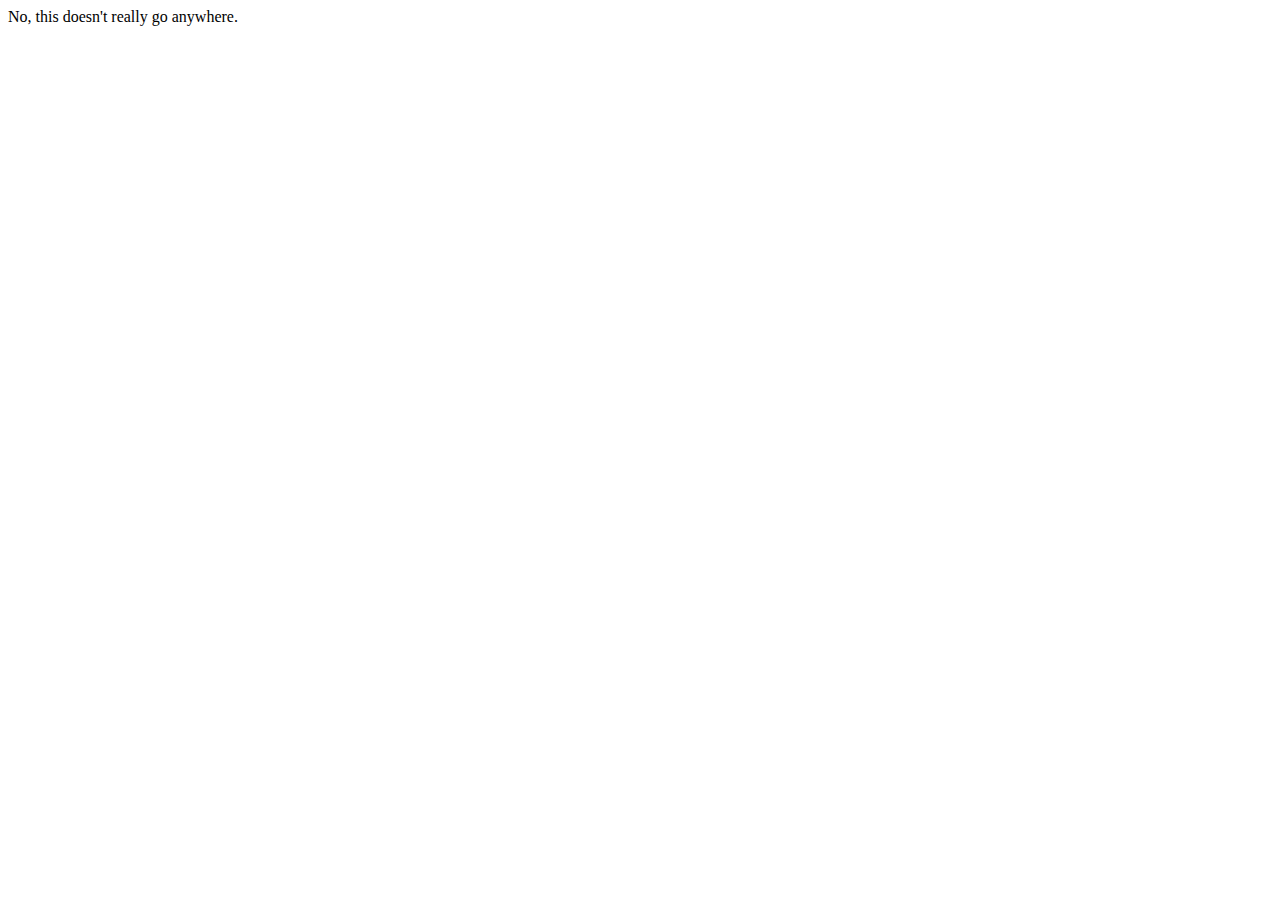
==== link.html @ 7a342366 "create general html-structure" ====
<!DOCTYPE html>
<html>
  <head>
    <meta charset="utf-8">
    <title>Space Ripples Reveal Big Bang's Smoking Gun - The New York Times</title>
  </head>

  <body>
    No, this doesn't really go anywhere.
  </body>
</html>
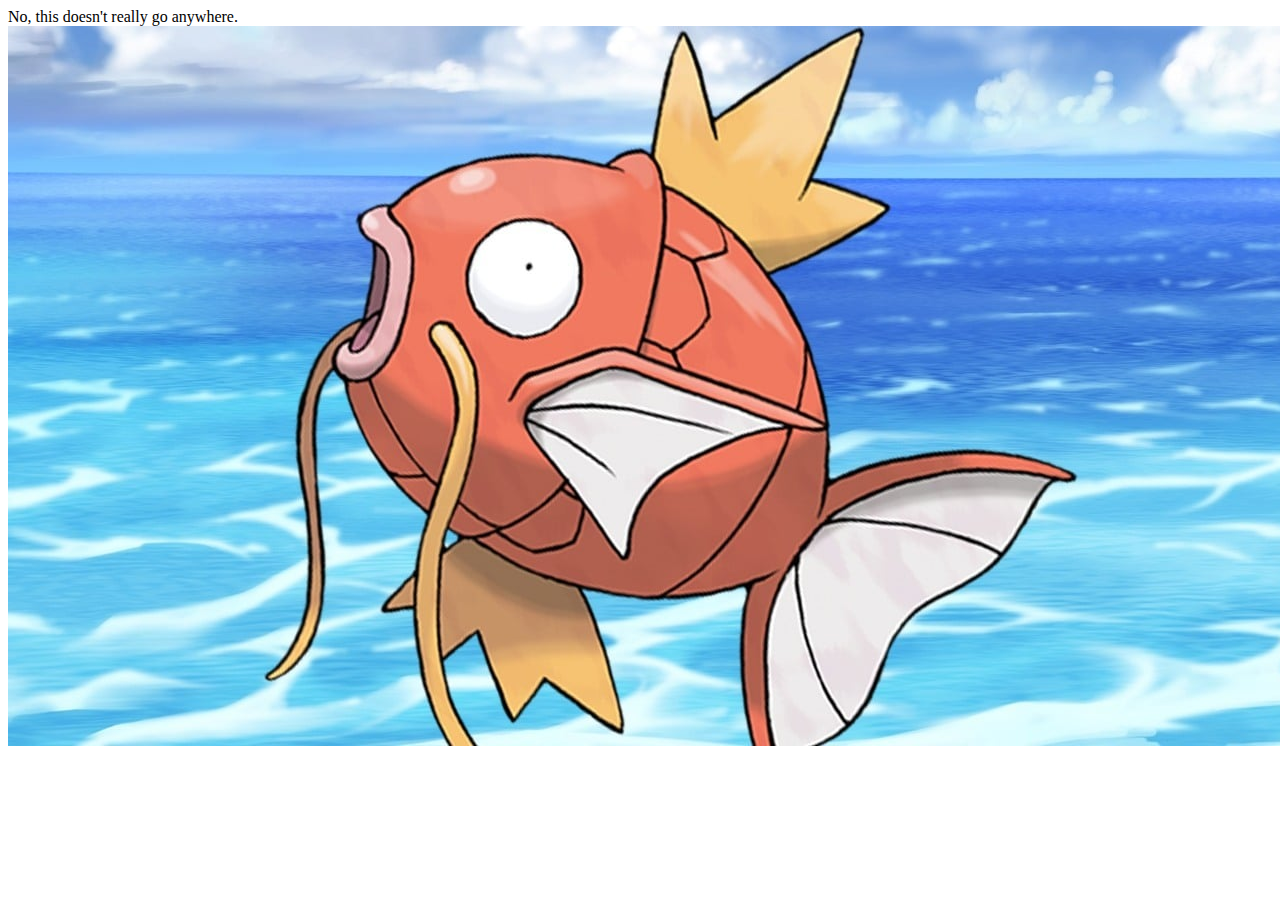
==== commit 50f4795e: "style article" ====
--- a/link.html
+++ b/link.html
@@ -7,5 +7,6 @@
 
   <body>
     No, this doesn't really go anywhere.
+    <img src="images/Magikarp.jpg" alt="magikaaarp">
   </body>
 </html>